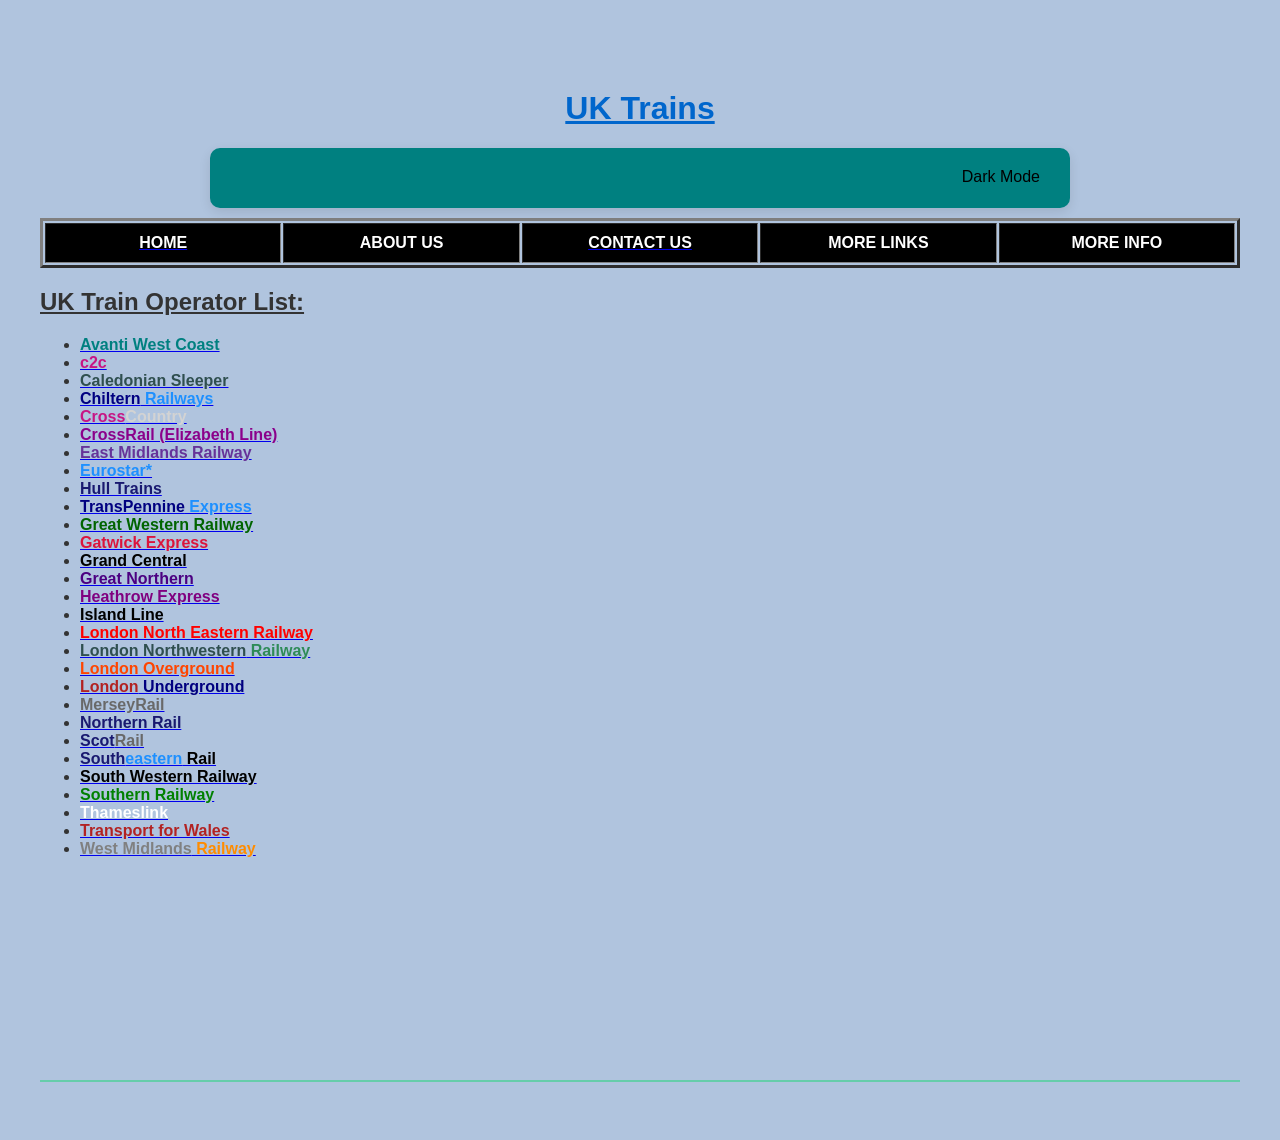
==== index.html @ 3372deca "Update index.html" ====
<!DOCTYPE html>
<html>
	<head>
		<title>UK Trains</title>
		<link rel="stylesheet" href="style.css">
	</head>
	<body style="background-color: lightsteelblue;">
		<header>
			<h1 align="center"><u>UK Trains</u></b></u></h1>

			<div class="container">
				<button class="top-right" id="toggle">Dark Mode</button>
				<script src="script.js"></script>
			</div>
			
			<table width="100%" height="50" border="3">
				<nav>
					<tr bgcolor="black">
						<td width="20%" align="center"><a href="#Aspects"><b style="color: white;">HOME</a></b></td>
					<td width="20%" align="center"><b><font color="white">ABOUT US</font></b></td>  
					<td width="20%" align="center"><a href="#Contact_me"><b style="color: white;">CONTACT US</font></b></td>
					<td width="20%" align="center"><b><font color="white">MORE LINKS</font></b></td>
					<td width="20%" align="center"><b><font color="white">MORE INFO</font></b></td>
				</tr>
				</nav>
			</table>
		</header>
		<main>
			<h2><u>UK Train Operator List:</u></h2>
			<ul>
				<li><a href="Companies/Avanti West Coast.html"><b style="color: teal;">Avanti West Coast</a></b></li>
				<li><a href="#c2c"><b style="color: mediumvioletred;">c2c</a></b></li>
				<li><a href="#Caledonian Sleeper"><b style="color: darkslategray;">Caledonian Sleeper</a></b></li>
				<li><a href="#Chiltern Railways"><b style="color: navy;">Chiltern</b><b style="color: dodgerblue;"> Railways</a></b></li>
				<li><a href="#CrossCountry"><b style="color: mediumvioletred;">Cross</b><b style="color: lightgrey;">Country</a></b></li>
				<li><a href="#CrossRail"><b style="color: darkmagenta;">CrossRail (Elizabeth Line)</a></b></li>
				<li><a href="#East Midlands Railway"><b style="color: rebeccapurple;">East Midlands Railway</a></b></li>
				<li><a href="#Eurostar"><b style="color: dodgerblue;">Eurostar*</a></b></li>
				<li><a href="#Hull Trains"><b style="color: midnightblue;">Hull Trains</a></b></li>
				<li><a href="#TransPennine Express"><b style="color: navy;">TransPennine</b><b style="color: dodgerblue;"> Express</a></b></li>
				<li><a href="#Great Western Railway"><b style="color: darkgreen;">Great Western Railway</a></b></li>
				<li><a href="#Gatwick Express"><b style="color: crimson;">Gatwick Express</a></b></li>
				<li><a href="#Grand Central"><b style="color: black;">Grand Central</a></b></li>
				<li><a href="#Great Northern"><b style="color: indigo;">Great Northern</a></b></li>
				<li><a href="#Heathrow Express"><b style="color: purple;">Heathrow Express</a></b></li>
				<li><a href="#Island Line"><b style="color: black;">Island Line</a></b></li>
				<li><a href="#London North Eastern Railway"><b style="color: red;">London North Eastern Railway</a></b></li>
				<li><a href="#London Northwestern Railway"><b style="color: darkslategray;">London Northwestern</b><b style="color: seagreen;"> Railway</a></b></li>
				<li><a href="#London Overground"><b style="color: orangered;">London Overground</a></b></li>
				<li><a href="#London Underground"><b style="color: firebrick;">London</b><b style="color: navy;"> Underground</a></b></li>
				<li><a href="#MerseyRail"><b style="color: dimgray;">MerseyRail</a></b></li>
				<li><a href="#Northern Rail"><b style="color: midnightblue;">Northern Rail</a></b></li>
				<li><a href="#ScotRail"><b style="color: midnightblue;">Scot</b><b style="color: dimgrey;">Rail</a></b></li>
				<li><a href="#Southeastern Railway"><b style="color: midnightblue;">South</b><b style="color: dodgerblue;">eastern</b><b style="color: black;"> Rail</a></b></li>
				<li><a href="#South Western Railway"><b style="color: black;">South Western Railway</a></b></li>
				<li><a href="#Southern Railway"><b style="color: green;">Southern Railway</a></b></li>
				<li><a href="#Thameslink"><b style="color: white;">Thameslink</a></b></li>
				<li><a href="#Transport for Wales"><b style="color: firebrick;">Transport for Wales</a></b></li>
				<li><a href="#West Midlands Railway"><b style="color: grey;">West Midlands</b><b style="color: darkorange;"> Railway</a></b></li>
			</ul>
			
			<BR><BR><BR><BR><BR><BR><BR><BR><BR><BR><BR>
			<hr/ color=mediumaquamarine>
		
		
		
		
		
		
		
		
		
		
		
		
		
		

		
		
		
		
		
		</main>
		<hr/ color=lightsteelblue>
		<footer>
			
		</footer>
	</body> 
</html>
---- style.css ----
/* General page styles */
body {
  margin: 30px;
  padding: 10px;
  font-family: Arial, sans-serif;
  background: #f0f0f0;
  color: #333;
  transition: background 0.8s, color 0.8s;
}

/* Header style */
h1 {
  text-align: center;
  margin-top: 50px;
  color: #0066cc;
}

/* Paragraph style */
p {
  max-width: 600px;
  margin: 20px auto;
  line-height: 1.6;
  font-size: 18px;
}

/* Button styling */
button {
  padding: 10px 20px;
  background-color:  #008080;
  color: black;
  border: none;
  cursor: pointer;
  font-size: 16px;
}

button:hover {
  background-color: #004a99;
}

/* Container box */
.container {
  background: #008080;
  border-radius: 10px;
  padding: 30px;
  margin: 10px auto;
  width: 90%;
  max-width: 800px;
  box-shadow: 0 4px 12px rgba(0, 0, 0, 0.1);
  position: relative;
}

.top-right {
  position: absolute;
  top: 0;
  right: 0;
  margin: 10px;
}
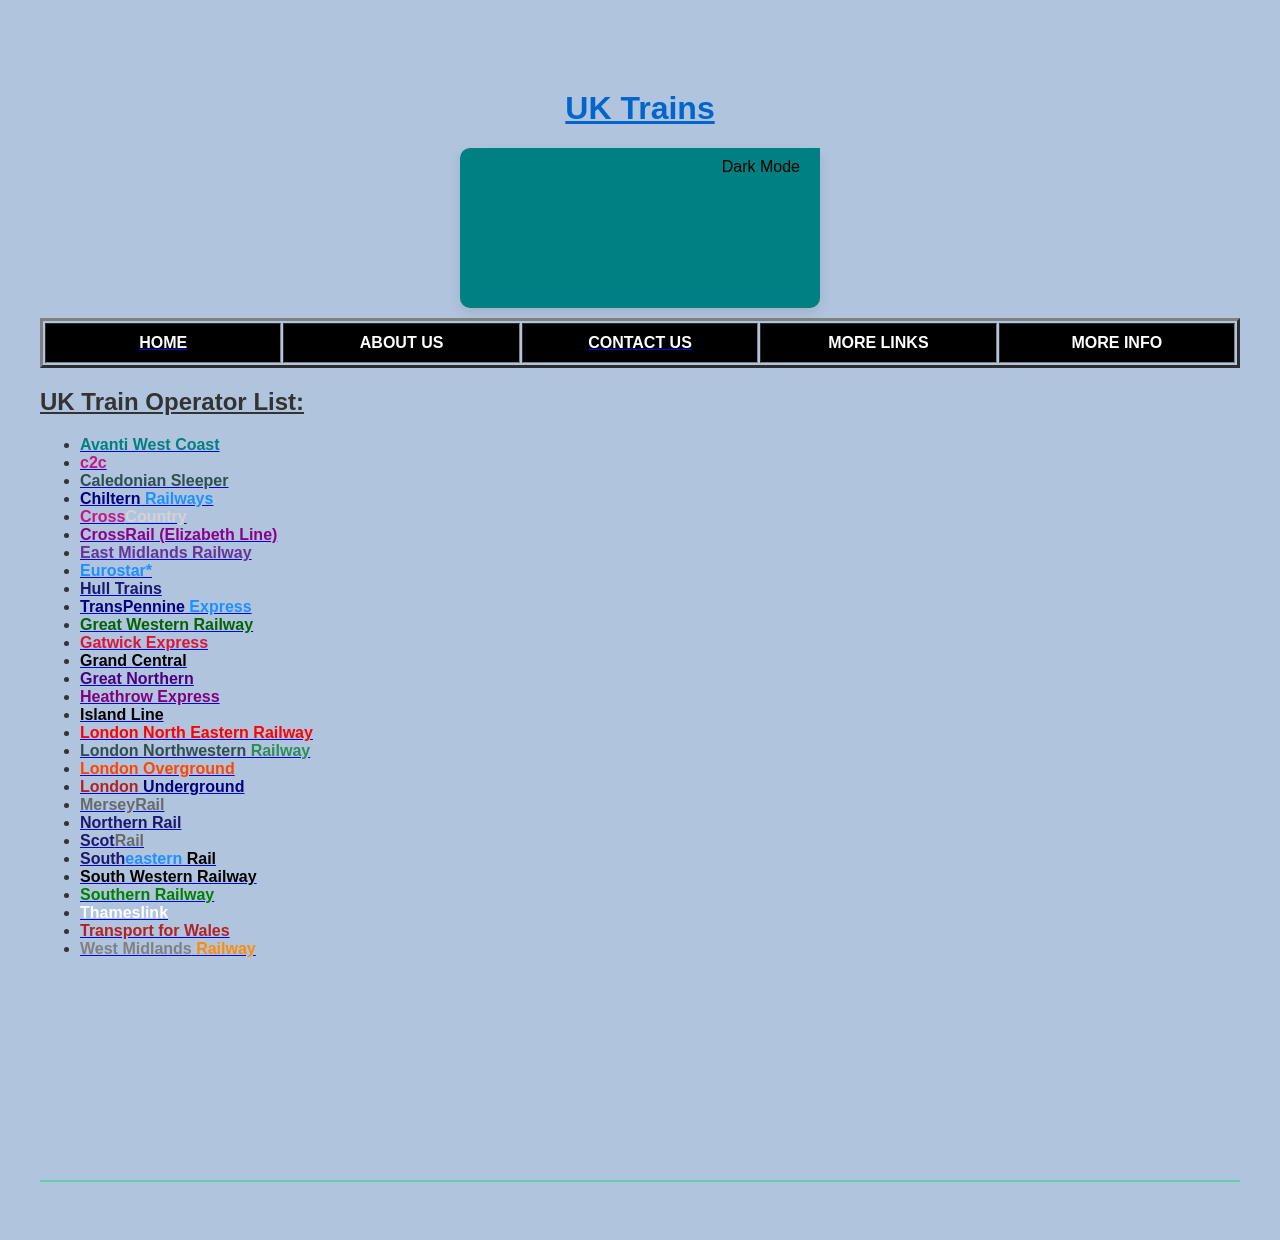
==== commit 89ca326d: "Update index.html" ====
--- a/index.html
+++ b/index.html
@@ -9,7 +9,7 @@
 			<h1 align="center"><u>UK Trains</u></b></u></h1>
 
 			<div class="container">
-				<button class="top-right" id="toggle">Dark Mode</button>
+				<button id="toggle">Dark Mode</button>
 				<script src="script.js"></script>
 			</div>
 			
--- a/style.css
+++ b/style.css
@@ -31,6 +31,9 @@
   border: none;
   cursor: pointer;
   font-size: 16px;
+  position: absolute;
+  top: 0;
+  right: 0;
 }
 
 button:hover {
@@ -43,15 +46,9 @@
   border-radius: 10px;
   padding: 30px;
   margin: 10px auto;
-  width: 90%;
-  max-width: 800px;
+  width: 300px;
+  height: 100px;
   box-shadow: 0 4px 12px rgba(0, 0, 0, 0.1);
   position: relative;
 }
 
-.top-right {
-  position: absolute;
-  top: 0;
-  right: 0;
-  margin: 10px;
-}
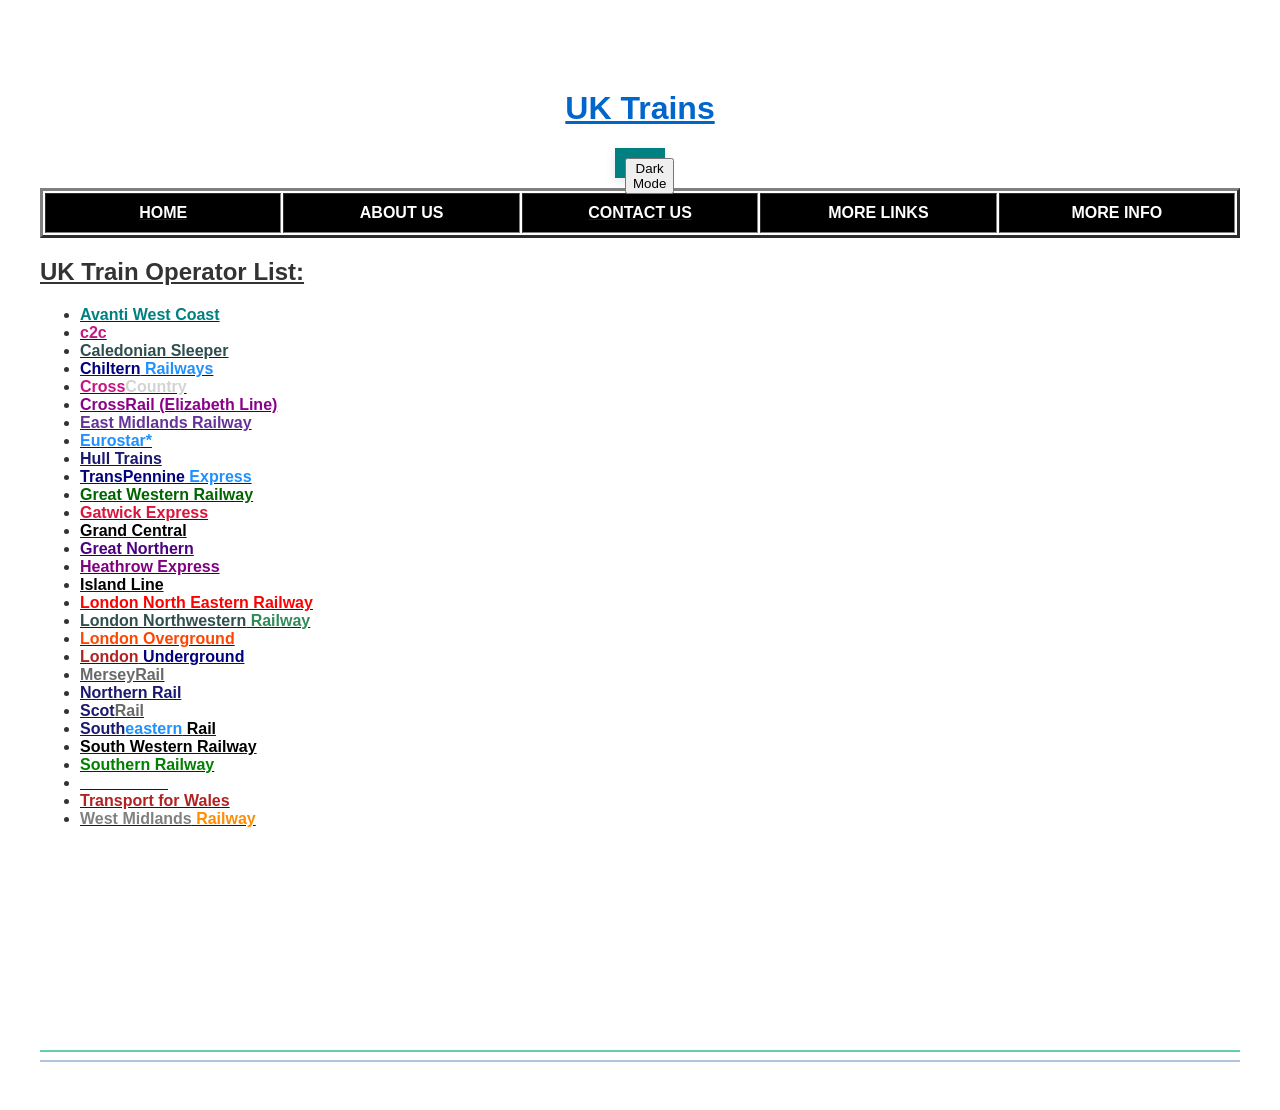
==== commit d09df1f8: "Update index.html" ====
--- a/index.html
+++ b/index.html
@@ -4,7 +4,7 @@
 		<title>UK Trains</title>
 		<link rel="stylesheet" href="style.css">
 	</head>
-	<body style="background-color: lightsteelblue;">
+	<body>
 		<header>
 			<h1 align="center"><u>UK Trains</u></b></u></h1>
 
--- a/style.css
+++ b/style.css
@@ -3,9 +3,14 @@
   margin: 30px;
   padding: 10px;
   font-family: Arial, sans-serif;
-  background: #f0f0f0;
+  background-colour: #f0f0f0;
   color: #333;
   transition: background 0.8s, color 0.8s;
+}
+
+body.dark-mode {
+  background-color: #1c1b1b;
+  color: white;
 }
 
 /* Header style */
@@ -24,7 +29,7 @@
 }
 
 /* Button styling */
-button {
+button.container {
   padding: 10px 20px;
   background-color:  #008080;
   color: black;
@@ -37,17 +42,16 @@
 }
 
 button:hover {
-  background-color: #004a99;
+  background-color: #1ca9c9;
 }
 
 /* Container box */
 .container {
   background: #008080;
-  border-radius: 10px;
-  padding: 30px;
+  padding: 10px;
   margin: 10px auto;
-  width: 300px;
-  height: 100px;
+  width: 30px;
+  height: 10px;
   box-shadow: 0 4px 12px rgba(0, 0, 0, 0.1);
   position: relative;
 }
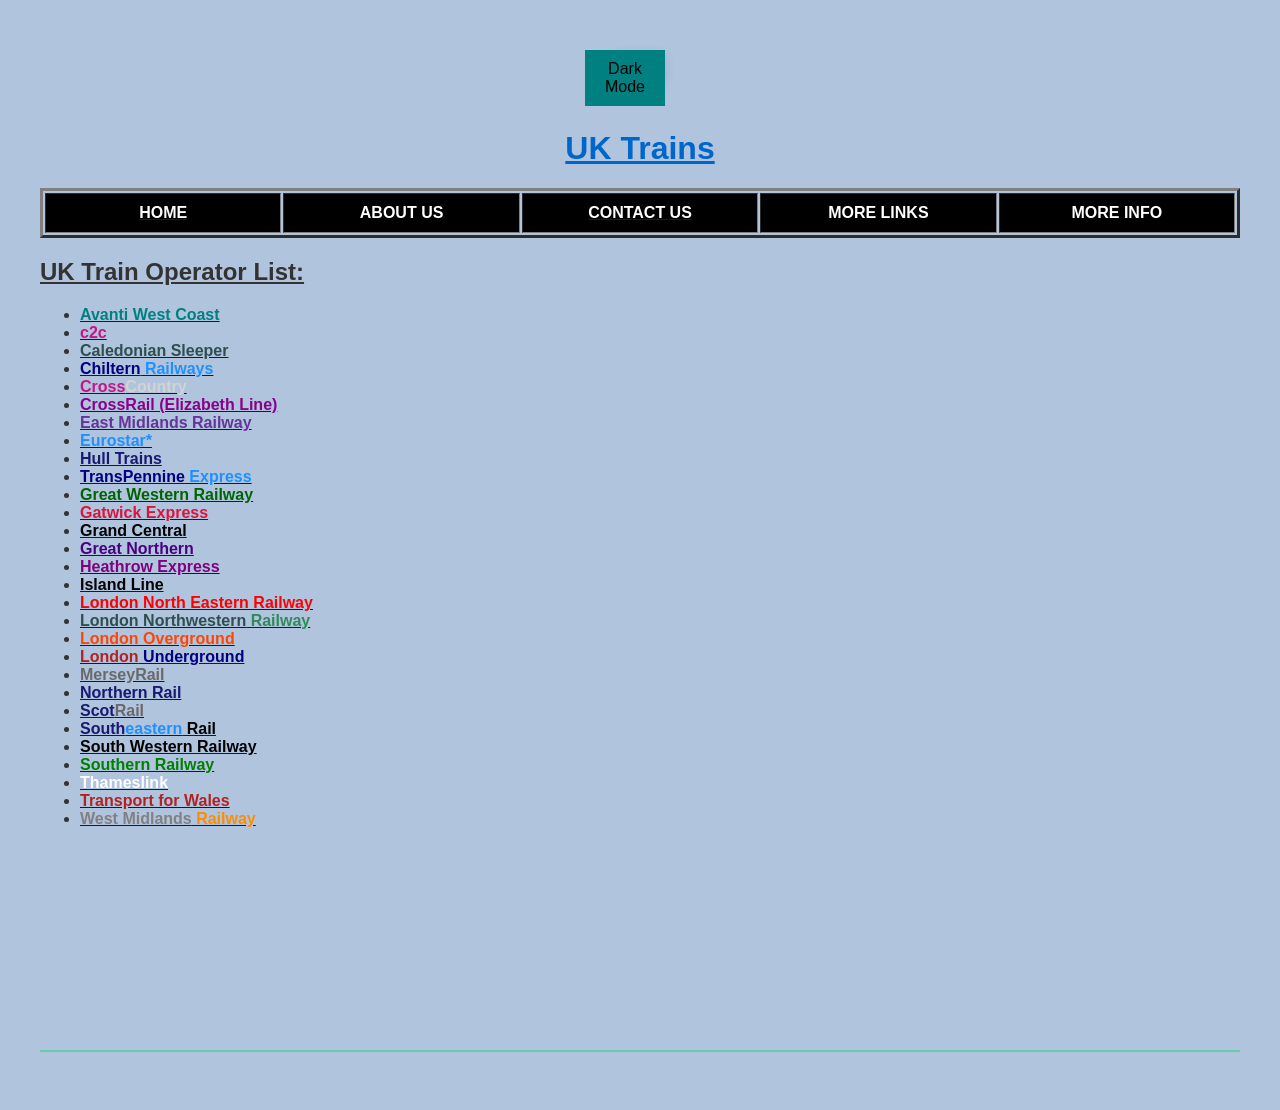
==== commit 89ee4c91: "Update index.html" ====
--- a/index.html
+++ b/index.html
@@ -5,13 +5,14 @@
 		<link rel="stylesheet" href="style.css">
 	</head>
 	<body>
-		<header>
-			<h1 align="center"><u>UK Trains</u></b></u></h1>
 
-			<div class="container">
+			<div class="container" align="right">
 				<button id="toggle">Dark Mode</button>
 				<script src="script.js"></script>
 			</div>
+		
+		<header>
+			<h1 align="center"><u>UK Trains</u></b></u></h1>
 			
 			<table width="100%" height="50" border="3">
 				<nav>
--- a/style.css
+++ b/style.css
@@ -3,7 +3,7 @@
   margin: 30px;
   padding: 10px;
   font-family: Arial, sans-serif;
-  background-colour: #f0f0f0;
+  background-color: lightsteelblue;
   color: #333;
   transition: background 0.8s, color 0.8s;
 }
@@ -29,7 +29,7 @@
 }
 
 /* Button styling */
-button.container {
+.container button {
   padding: 10px 20px;
   background-color:  #008080;
   color: black;
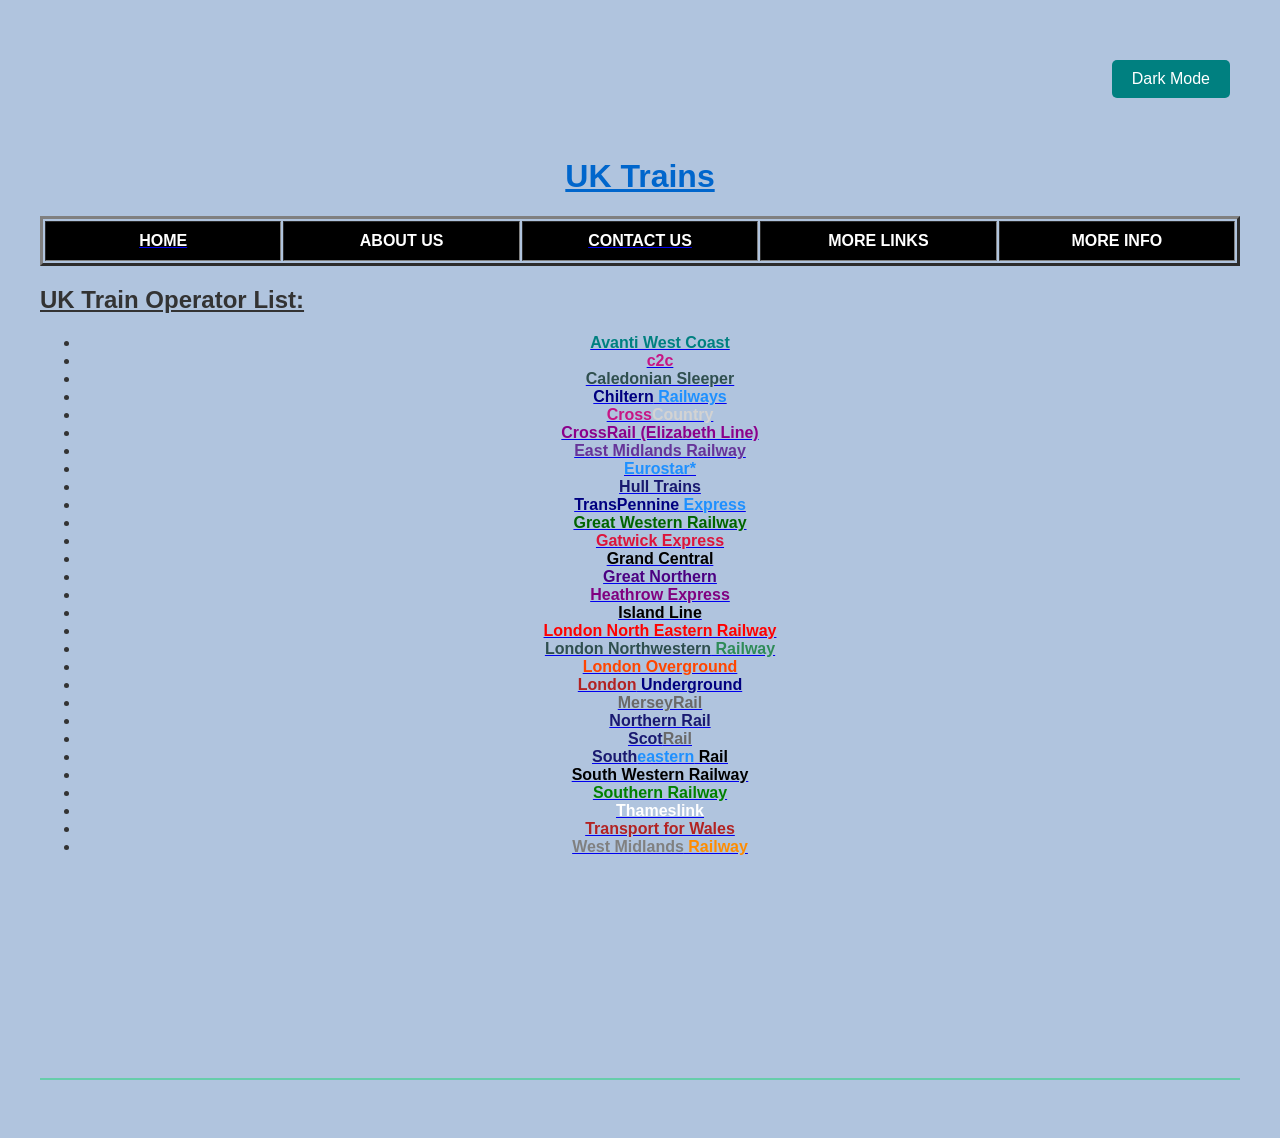
==== commit abe0b837: "Update index.html" ====
--- a/index.html
+++ b/index.html
@@ -28,7 +28,7 @@
 		</header>
 		<main>
 			<h2><u>UK Train Operator List:</u></h2>
-			<ul>
+			<ul align="center">
 				<li><a href="Companies/Avanti West Coast.html"><b style="color: teal;">Avanti West Coast</a></b></li>
 				<li><a href="#c2c"><b style="color: mediumvioletred;">c2c</a></b></li>
 				<li><a href="#Caledonian Sleeper"><b style="color: darkslategray;">Caledonian Sleeper</a></b></li>
--- a/style.css
+++ b/style.css
@@ -28,31 +28,33 @@
   font-size: 18px;
 }
 
+/* Container box */
+.container {
+  display: flex;
+  justify-content: flex-end;
+  padding: 10px;
+  margin: 10px auto;
+  max-width: 1200px;
+}
+
 /* Button styling */
 .container button {
   padding: 10px 20px;
   background-color:  #008080;
-  color: black;
+  color: white;
   border: none;
   cursor: pointer;
   font-size: 16px;
-  position: absolute;
-  top: 0;
-  right: 0;
+  border-radius: 5px;
+  transition: background-color 0.4s;
 }
 
-button:hover {
+.container button:hover {
   background-color: #1ca9c9;
 }
 
-/* Container box */
-.container {
-  background: #008080;
-  padding: 10px;
-  margin: 10px auto;
-  width: 30px;
-  height: 10px;
-  box-shadow: 0 4px 12px rgba(0, 0, 0, 0.1);
-  position: relative;
+body.dark-mode .container button {
+  background-color: #444;
+  color: white;
 }
 
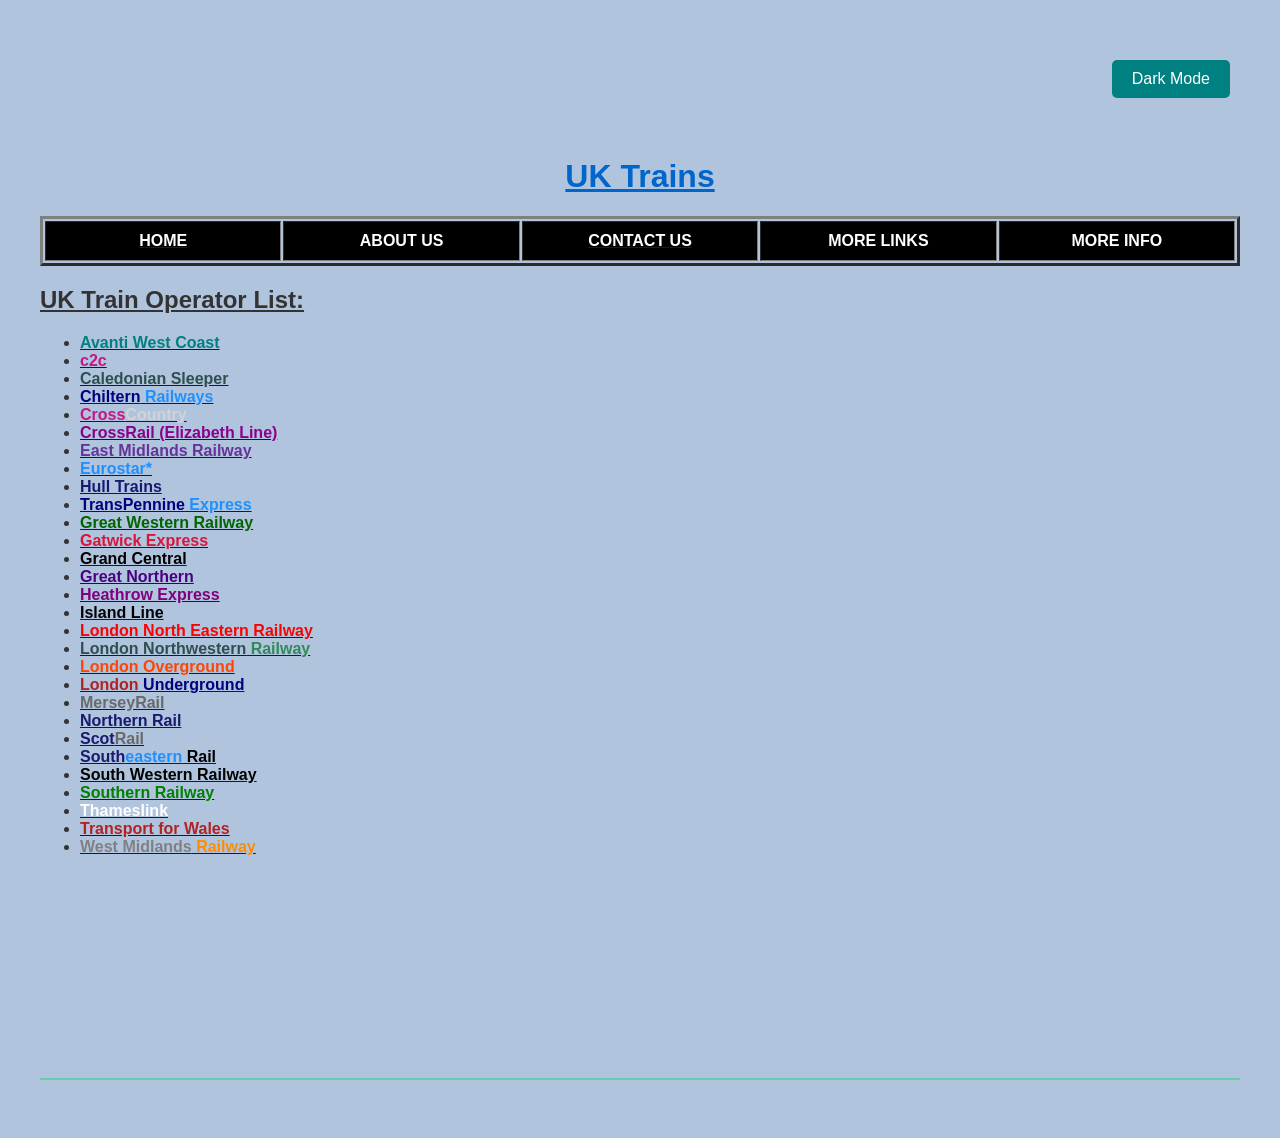
==== commit 1acf5007: "Update index.html" ====
--- a/index.html
+++ b/index.html
@@ -18,17 +18,17 @@
 				<nav>
 					<tr bgcolor="black">
 						<td width="20%" align="center"><a href="#Aspects"><b style="color: white;">HOME</a></b></td>
-					<td width="20%" align="center"><b><font color="white">ABOUT US</font></b></td>  
-					<td width="20%" align="center"><a href="#Contact_me"><b style="color: white;">CONTACT US</font></b></td>
-					<td width="20%" align="center"><b><font color="white">MORE LINKS</font></b></td>
-					<td width="20%" align="center"><b><font color="white">MORE INFO</font></b></td>
-				</tr>
+						<td width="20%" align="center"><b><font color="white">ABOUT US</font></b></td>  
+						<td width="20%" align="center"><a href="#Contact_me"><b style="color: white;">CONTACT US</font></b></td>
+						<td width="20%" align="center"><b><font color="white">MORE LINKS</font></b></td>
+						<td width="20%" align="center"><b><font color="white">MORE INFO</font></b></td>
+					</tr>
 				</nav>
 			</table>
 		</header>
 		<main>
 			<h2><u>UK Train Operator List:</u></h2>
-			<ul align="center">
+			<ul>
 				<li><a href="Companies/Avanti West Coast.html"><b style="color: teal;">Avanti West Coast</a></b></li>
 				<li><a href="#c2c"><b style="color: mediumvioletred;">c2c</a></b></li>
 				<li><a href="#Caledonian Sleeper"><b style="color: darkslategray;">Caledonian Sleeper</a></b></li>
